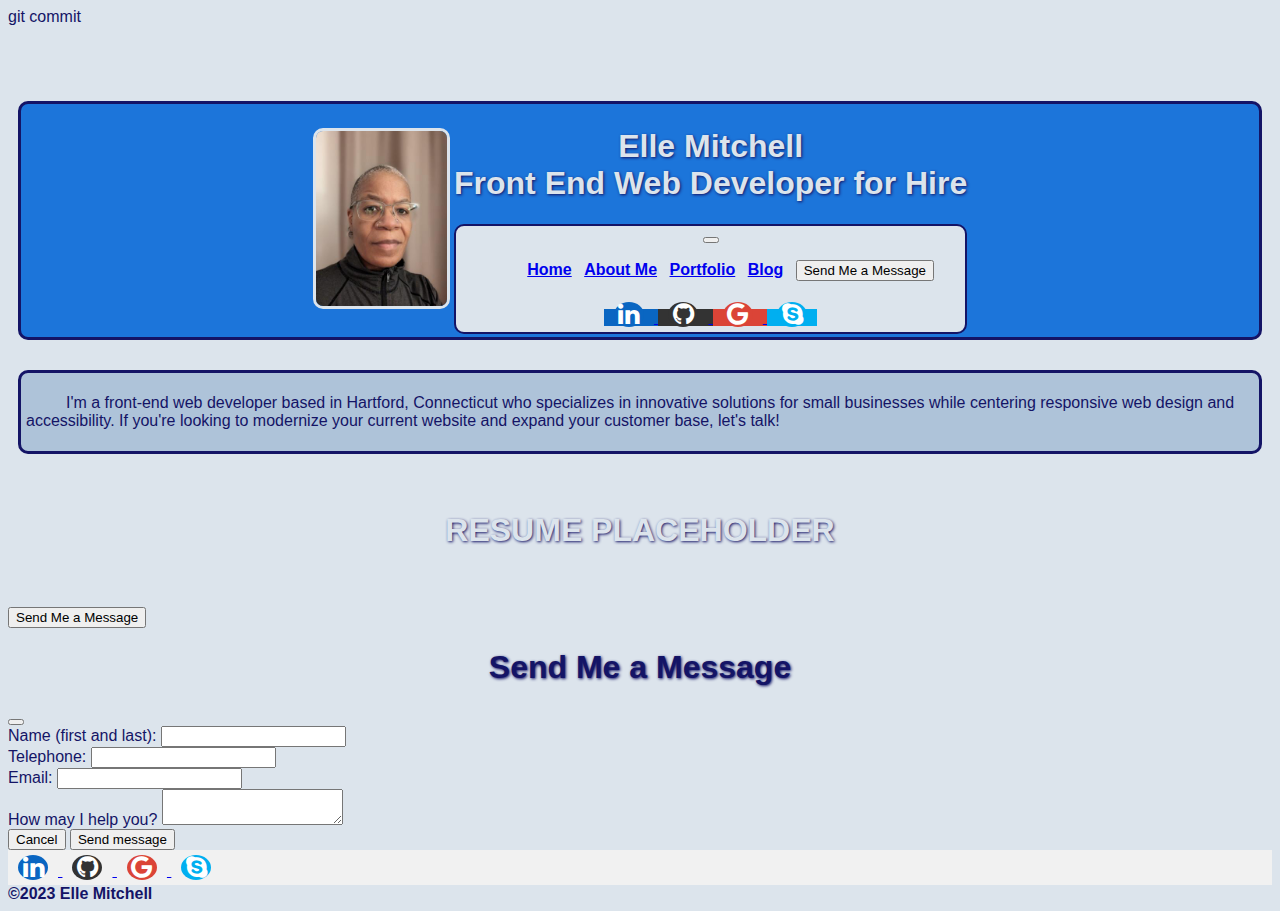
==== resume.html @ bb3a1b1d "Creation of resume.html" ====
<!DOCTYPE html>
<html>

<head>git commit
  <meta charset="utf-8">
  <meta name="viewport" content="width=device-width, initial-scale=1.0">
  <link rel="icon" type="image/x-icon" href="/media/images/favicon.ico">
  <title>Elle Mitchell, Front End Web Developer for Hire</title>
  <link href="https://cdn.jsdelivr.net/npm/bootstrap@5.2.3/dist/css/bootstrap.min.css" rel="stylesheet" integrity="sha384-rbsA2VBKQhggwzxH7pPCaAqO46MgnOM80zW1RWuH61DGLwZJEdK2Kadq2F9CUG65" crossorigin="anonymous">
  <link rel="stylesheet" href="https://cdnjs.cloudflare.com/ajax/libs/font-awesome/4.7.0/css/font-awesome.min.css">
  <link rel="stylesheet" href="/css/style.css">
</head>

<body>
  <div class="container">
    <header id="home">
      <div class="header">
        <table align="center">
          <td>
            <img id="img01" src="/media/images/portrait.jpg" alt="photograph of Elle Mitchell" height="175">
          </td>
          <td align="center">
            <h1> Elle Mitchell<br>Front End Web Developer for Hire </h1>
            <nav class="navbar fixed-top navbar-expand-md">
              <div class="container-fluid">
                <button class="navbar-toggler" type="button" data-bs-toggle="collapse" data-bs-target="#navbarSupportedContent" aria-controls="navbarSupportedContent" aria-expanded="false" aria-label="Toggle navigation">
                  <span class="navbar-toggler-icon"></span>
                </button>
                <div class="collapse navbar-collapse" id="navbarSupportedContent">
                  <ul class="navbar-nav me-auto mb-2 mb-lg-0">
                    <li class="nav-item">
                      <a class="nav-link active" aria-current="page" href="#home">Home</a>
                    </li>
                    <li class="nav-item">
                      <a class="nav-link" href="#about">About Me</a>
                    </li>
                    <li class="nav-item">
                      <a class="nav-link" href="#portfolio">Portfolio</a>
                    </li>
                    <li class="nav-item">
                      <a class="nav-link" href="#blog">Blog</a>
                    </li>
                    <li class="nav-item">
                      <button type="button" class="btn btn-primary" data-bs-toggle="modal" data-bs-target="#contactModal" data-bs-whatever="lmitchell108@gmail.com">Send Me a Message</button>
                    </li>
                    </li>
                  </ul>
                  <a class="btn btn-primary" style="background-color: #0a66c2;" href="https://www.linkedin.com/in/ellemitchell/" role="button"><i class="fa fa-linkedin"></i>
                  </a>
                  <a class="btn btn-primary" style="background-color: #333333;" href="https://github.com/ellemitchell" role="button"><i class="fa fa-github"></i>
                  </a>
                  <a class="btn btn-primary" style="background-color: #db4437;" href="mailto:lmitchell108@gmail.com?subject=write letter>mail to" role="button">
                    <i class="fa fa-google"></i>
                  </a>
                  <a class="btn btn-primary" style="background-color: #00aff0;" href="#!" role="button"><i class="fa fa-skype"></i>
                  </a>
                </div>
              </div>
            </nav>
          </td>
        </table>
      </div>
    </header>
    <main>
      <section>
        <div class="intro">
          <p id="intro">I'm a front-end web developer based in Hartford, Connecticut who specializes in innovative solutions for small businesses while centering responsive web design and accessibility. If you're looking to modernize your current website and expand your customer base, let's talk!</p>
        </div>
      </section>
      <br>
      <br>
      <section>
       <h1>RESUME PLACEHOLDER</h1>
      </section>
      <br>
      <br>
      <div class="modal-trigger">
        <button type="button" class="btn btn-primary" data-bs-toggle="modal" data-bs-target="#contactModal" data-bs-whatever="lmitchell108@gmail.com">Send Me a Message</button>
      </div>
      <div class="modal fade" id="contactModal" tabindex="-1" aria-labelledby="contactModalLabel" aria-hidden="true">
        <div class="modal-dialog">
          <div class="modal-content">
            <div class="modal-header">
              <h1 class="modal-title fs-5" id="contactModalLabel">Send Me a Message</h1>
              <button type="button" class="btn-close" data-bs-dismiss="modal" aria-label="Close"></button>
            </div>
            <div class="modal-body">
              <form>
                <div class="mb-3">
                  <label for="recipient-name" class="col-form-label">Name (first and last):</label>
                  <input type="text" class="form-control" id="recipient-name">
                </div>
                <div class="mb-3">
                  <label for="telephone" class="col-form-label">Telephone:</label>
                  <input type="text" class="form-control" id="telephone">
                </div>
                <div class="mb-3">
                  <label for="email" class="col-form-label">Email:</label>
                  <input type="text" class="form-control" id="email">
                </div>
                <div class="mb-3">
                  <label for="message-text" class="col-form-label">How may I help you?</label>
                  <textarea class="form-control" id="message-text"></textarea>
                </div>
              </form>
            </div>
            <div class="modal-footer">
              <button type="button" class="btn btn-secondary" data-bs-dismiss="modal">Cancel</button>
              <button type="button" class="btn btn-primary">Send message</button>
            </div>
          </div>
        </div>
      </div>
      </section>
    </main>
    <script src="https://cdn.jsdelivr.net/npm/bootstrap@5.2.3/dist/js/bootstrap.bundle.min.js" integrity="sha384-kenU1KFdBIe4zVF0s0G1M5b4hcpxyD9F7jL+jjXkk+Q2h455rYXK/7HAuoJl+0I4" crossorigin="anonymous"></script>
    <script rel="stylesheet" src="/javascript/bootstrap.css"></script>
  </div>
</body>
<footer class="text-center text-white">
  <div class="container pt-4">
    <section class="mb-4">
      <a class="btn btn-link btn-floating btn-lg text-dark m-1" href="https://www.linkedin.com/in/ellemitchell/" class="fa fa-linkedin" role="button" data-mdb-ripple-color="dark">
        <i class="fa fa-linkedin"></i>
      </a>
      <a class="btn btn-link btn-floating btn-lg text-dark m-1" href="https://github.com/ellemitchell" role="button" data-mdb-ripple-color="dark">
        <i class="fa fa-github"></i>
      </a>
      <a class="btn btn-link btn-floating btn-lg text-dark m-1" href="mailto:lmitchell108@gmail.com?subject=write letter>mail to" role="button" data-mdb-ripple-color="dark">
        <i class="fa fa-google"></i>
      </a>
      <a class="btn btn-link btn-floating btn-lg text-dark m-1" href="#!" role="button" data-mdb-ripple-color="dark">
        <i class="fa fa-skype"></i>
      </a>
    </section>
  </div>
  <div class="text-center text-dark p-3">&copy;2023 Elle Mitchell </div>
</footer>

</html>
---- css/style.css ----
body {
	font-family: 
	"Noto Sans", sans-serif, Arial, Tahoma;
	color:  rgb(20, 20, 102);
	background-color: rgb(220, 228, 236);
}

div.container {
	align-content-center:;
}

header {
	background-color: rgb(28, 117, 218);
	border: solid 3px rgb(20, 20, 102);
	border-radius: 10px;
	margin: 75px 10px 30px 10px;
}

img#img01 {
	border: solid 3px rgb(220, 228, 236);
	border-radius: 10px;
}

h1 {
	text-align: center;
	text-shadow: 1px 1px 3px rgb(20, 20, 102);
	color: rgb(220, 228, 236);
}

h1.modal-title {
	text-shadow: 1px 1px 3px rgb(20, 20, 102);
	color: rgb(20, 20, 102);
}

h2 {
	text-align: center;
	text-shadow: 1px 1px 3px rgb(28, 117, 218);
	color: rgb(20, 20, 102);
} 

h3 {
	text-align: center;
	text-shadow: 1px 1px 3px rgb(28, 117, 218);
	color: rgb(20, 20, 102);
} 

.navbar {
	background-color: rgb(220, 228, 236);
	border: solid 2px rgb(20, 20, 102);
	border-radius: 10px;
}

ul {
	list-style-type: none;
}

li {
	display: inline;
	font-weight: bold; 
	margin: 4px;
}

.intro { 
	background-color: #AEC3D9;
	border: solid 3px rgb(20, 20, 102);
	border-radius: 10px;
	padding: 5px;
	margin: 1px 10px 1px 10px;
}

p#intro, p#aboutme {
	text-indent: 40px;
}

.portfolio {
 	background-color: #83AAD6;
	border: 3px solid rgb(20, 20, 102);
	border-radius: 10px;
	width: 800px;
	margin-left: auto;
	margin-right: auto;
}

.carousel-inner img {
     margin: auto;
}

div.carousel-caption {
	background-color: #83AAD666;
	color: rgb(20, 20, 102);
	padding: 0px;
}

table#table01 {
    width: 500px;
    margin-left: auto; 
    margin-right: auto; 
  }

p.label {
	text-align: center;
	font-weight: bold;
}

.aboutme { 
	background-color: #AEC3D9;
	border: solid 3px rgb(20, 20, 102);
	border-radius: 10px;
	width: 800px;
	padding: 5px;
	margin-left: auto;
	margin-right: auto;
}

.blog { 
	background-color: #AEC3D9;
	border: solid 3px rgb(20, 20, 102);
	border-radius: 10px;
	padding: 5px;
}

.card-title {
	font-style: italic;
	font-weight: bold;
}

.card-body {
	background-color: #f1f1f1
}

.d-grid {
	padding-top: 10px;
	padding-bottom: 5px;
}

.blogpost { 
	background-color: ##AEC3D9;
	border: solid 3px rgb(20, 20, 102);
	border-radius: 10px;
	padding: 5px;
	margin: 1px 10px 1px 10px;
}

div#blogposts {
	text-indent: 40px;
}

footer {
	font-weight: bold;
}

footer.text-center {
	background-color: #f1f1f1;
}

div.text-center {
	background-color: rgb(220, 228, 236);
}


/* brand icon styling */
.fa {
  padding: 0px;
  font-size: 25px;
  width: 30px;
  text-align: center;
  text-decoration: none;
  margin: 5px 10px;
  border-radius: 50%;
}

.fa:hover {
    opacity: 0.7;
}

.fa-linkedin {
  background: #0a66c2;
  color: white;
}


.fa-github {
  background: #333333;
  color: white;
}


.fa-google {
  background: #db4437;
  color: white;
}

.fa-skype {
  background: #00aff0;
  color: white;
}

@media (min-width: 1200px) {
	div#blogpostslg {
	column-count: 2;
	column-gap: 20px;
	column-rule: 1px solid rgb(20, 20, 102);
}
}
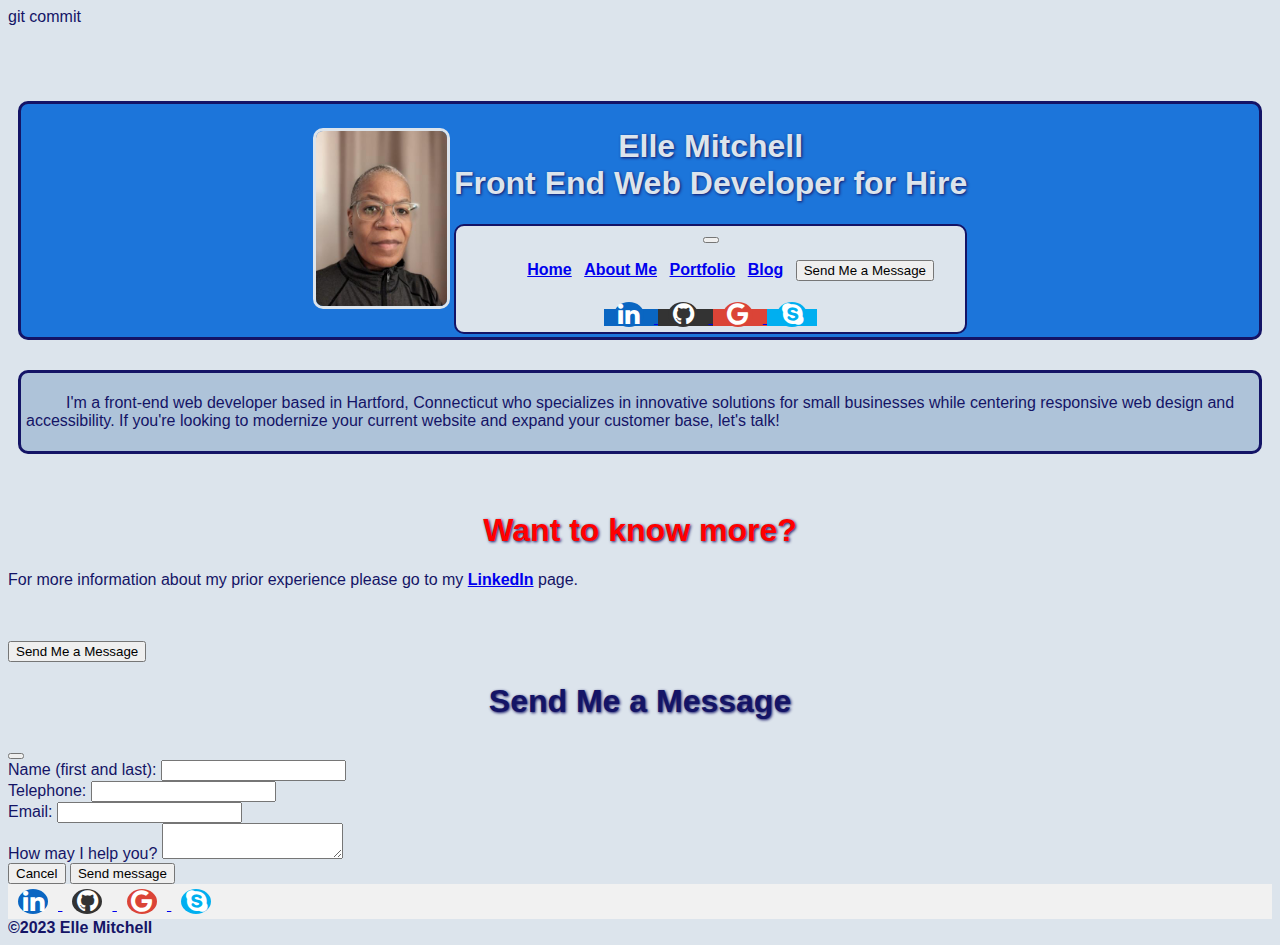
==== commit a2dd3f26: "Updated resume.html" ====
--- a/resume.html
+++ b/resume.html
@@ -70,7 +70,8 @@
       <br>
       <br>
       <section>
-       <h1>RESUME PLACEHOLDER</h1>
+       <h1 style="color:red;">Want to know more?</h1>
+        <p>For more information about my prior experience please go to my <strong><a href="https://www.linkedin.com/ellemitchell">LinkedIn</a></strong> page.</p>
       </section>
       <br>
       <br>
